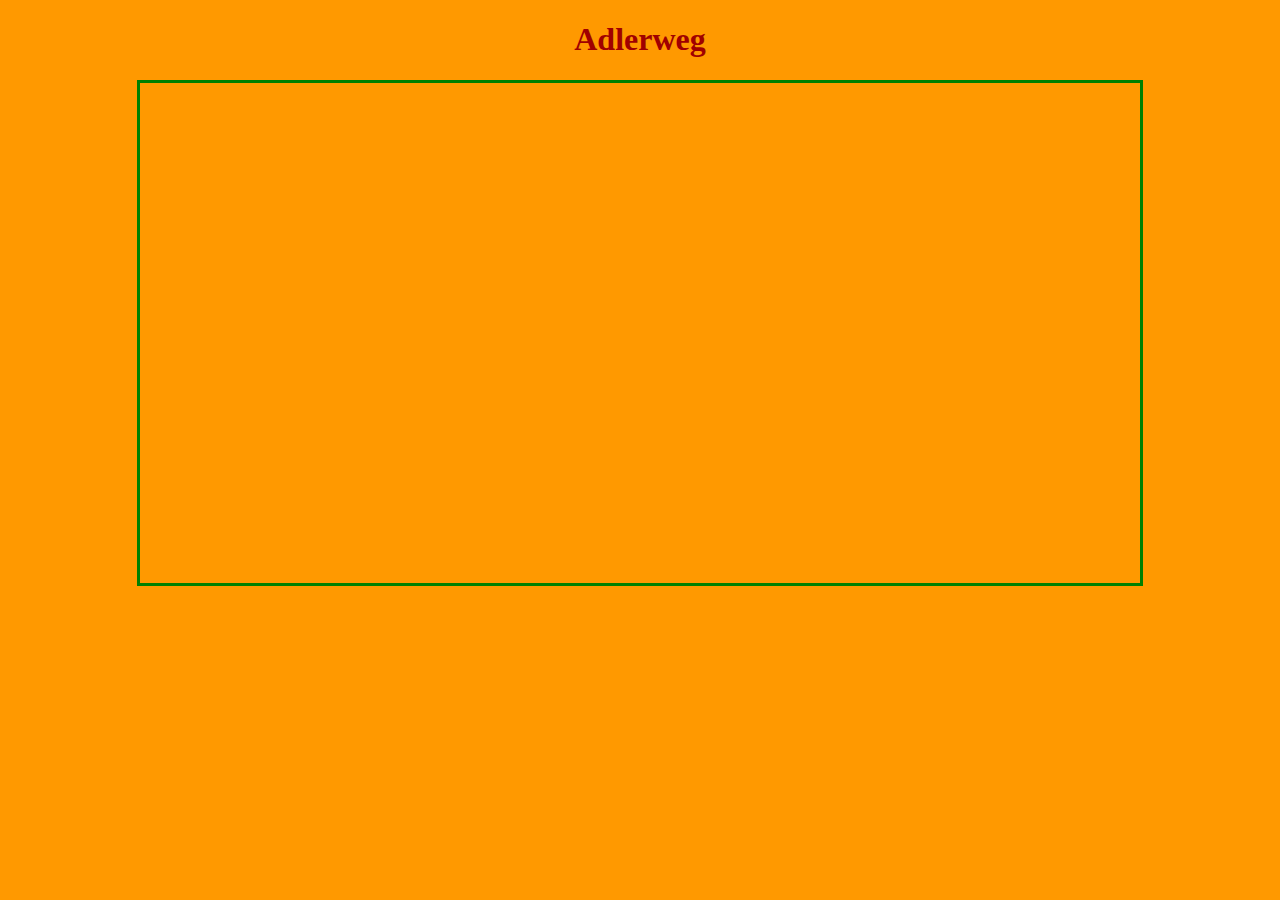
==== adler/index.html @ 20afea4a "File Aktualisierung" ====
<!DOCTYPE html>
<html>
	<head>
    <title>Adlerweg</title>
	<meta charset="utf-8">
	<link rel="stylesheet" href="http://cdn.leafletjs.com/leaflet/v0.7.7/leaflet.css" />
	<link rel="stylesheet" href="adler.css" />
		
	<script src="http://cdn.leafletjs.com/leaflet/v0.7.7/leaflet.js"></script>
	<script src="gpx/etappe01.js"></script>
	<script src="gpx/etappe02.js"></script>
	<script src="gpx/etappe03.js"></script>
</head>

 <body>
    <h1>Adlerweg</h1>
<p>
	<div id="adlerkarteDiv" style="width:1000px;height:500px"></div>
	<script>
	
	window.onload=function ()
	{
	
	var layers = { // http://www.basemap.at/wmts/1.0.0/WMTSCapabilities.xml
            geolandbasemap : L.tileLayer("http://{s}.wien.gv.at/basemap/geolandbasemap/normal/google3857/{z}/{y}/{x}.png", {
                subdomains : ['maps', 'maps1', 'maps2', 'maps3', 'maps4'],
                attribution : 'Datenquelle: <a href="http://www.basemap.at/">basemap.at</a>'
            }),
            bmapoverlay : L.tileLayer("http://{s}.wien.gv.at/basemap/bmapoverlay/normal/google3857/{z}/{y}/{x}.png", {
                subdomains : ['maps', 'maps1', 'maps2', 'maps3', 'maps4'],
                attribution : 'Datenquelle: <a href="http://www.basemap.at/">basemap.at</a>'
            }),
            bmapgrau : L.tileLayer("http://{s}.wien.gv.at/basemap/bmapgrau/normal/google3857/{z}/{y}/{x}.png", {
                subdomains : ['maps', 'maps1', 'maps2', 'maps3', 'maps4'],
                attribution : 'Datenquelle: <a href="http://www.basemap.at/">basemap.at</a>'
            }),
            bmaphidpi : L.tileLayer("http://{s}.wien.gv.at/basemap/bmaphidpi/normal/google3857/{z}/{y}/{x}.jpeg", {
                subdomains : ['maps', 'maps1', 'maps2', 'maps3', 'maps4'],
                attribution : 'Datenquelle: <a href="http://www.basemap.at/">basemap.at</a>'
            }),
            bmaporthofoto30cm : L.tileLayer("http://{s}.wien.gv.at/basemap/bmaporthofoto30cm/normal/google3857/{z}/{y}/{x}.jpeg", {
                subdomains : ['maps', 'maps1', 'maps2', 'maps3', 'maps4'],
                attribution : 'Datenquelle: <a href="http://www.basemap.at/">basemap.at</a>'
            }),
			osmLayer : L.tileLayer('http://{s}.tile.osm.org/{z}/{x}/{y}.png', {
				attribution: '&copy; <a href="http://osm.org/copyright">OpenStreetMap contributors</a>'
			})
        };
		
			var adlerkarte = L.map("adlerkarteDiv", {
			layers : [layers.geolandbasemap],
            center : [47.522, 12.429],
            zoom : 11
		});
			
		
	var etappe01 = L.geoJson(etappe01json, {style: {color:"#ff0000", weight: 6}});
	etappe01.bindPopup("<p<h1>1. Etappe</h1><h3>St. Johann bis Gaudeamushütte</h3></p>")
	
	var etappe02 = L.geoJson(etappe02json, {style: {color:"#0000ff", weight: 6}});
	etappe02.bindPopup("<p<h1>2. Etappe</h1><h3>Gaudeamushütte bis Hintersteiner See</h3></p>")
	
	var etappe03 = L.geoJson(etappe03json, {style: {color:"#00ff66", weight: 6}});
	etappe03.bindPopup("<p<h1>3. Etappe</h1><h3>Hintersteiner See bis Kufstein</h3></p>")
	
	var adlergroup = new L.featureGroup ([etappe01, etappe02, etappe03]);
		adlerkarte.addLayer(adlergroup);
		adlerkarte.fitBounds(adlergroup.getBounds());
		
        L.control.layers({
			"Open Street Map" : layers.osmLayer,
            "Geoland Basemap" : layers.geolandbasemap,
            "Geoland Basemap Overlay" : layers.bmapoverlay,
            "Geoland Basemap Grau": layers.bmapgrau,
            "Geoland Basemap High DPI" : layers.bmaphidpi,
            "Geoland Basemap Orthofoto" : layers.bmaporthofoto30cm
			},
			{"Tracks": adlergroup}
        ).addTo(adlerkarte);
		
		
		 L.control.scale({
            'imperial' : true
        }).addTo(adlerkarte);
	
	var bounds = adlergroup.getBounds();
	var url = "http://www.panoramio.com/map/get_panoramas.php?set=public&from=0&to=20"
		+'&minx='+bounds.getWest()
		+'&miny='+bounds.getSouth()
		+'&maxx='+bounds.getEast()
		+'&maxy='+bounds.getNorth()
		+'&size=mini_square&mapfilter=true&callback=zeigBilder';
		var script = document.createElement("script");
		script.src = url;
		document.getElementsByTagName('head')[0].appendChild(script);
		window.zeigBilder=function(data) {
			for (var i=0; i<data.photos.length; i++) {
			console.log("Fertig geladen: ", i, data.photos[i].photo_title);
		L.marker([data.photos[i].latitude, data.photos[i].longitude], {
		icon:L.icon({
			iconUrl:data.photos[i].photo_file_url
			})
		}).bindPopup("<h2>"+data.photos[i].photo_title
		+"</h2><a href='"+data.photos[i].photo_url+"'>Link zum Bild</a>")	
		.addTo(adlerkarte);
		}}
		
	var urlwiki = "http://api.geonames.org/wikipediaBoundingBoxJSON?username=oeggl"
		+'&west='+bounds.getWest()
		+'&south='+bounds.getSouth()
		+'&east='+bounds.getEast()
		+'&north='+bounds.getNorth()
		+'&lang=de'
		+'&callback=zeigText';
		var scriptwiki = document.createElement("script");
		scriptwiki.src = urlwiki;
		document.getElementsByTagName('head')[0].appendChild(scriptwiki);
		window.zeigText=function(datawiki) {
			//marker add, popup add, link add
		for (var i=0; i<datawiki.geonames.length; i++) {
			console.log("Wiki-Titel:"+datawiki.geonames[i].title);
			L.marker(	
				[datawiki.geonames[i].lat, datawiki.geonames[i].lng],
				{
					icon:L.icon({
						iconUrl: 'wikipedia_icon.png',
						iconSize: [40, 40]
					})
				}
			).bindPopup("<a href='http://"+datawiki.geonames[i].wikipediaUrl
				+"'>"+datawiki.geonames[i].title+"</a>").addTo(adlerkarte);
				
		
		}
		}
		};
</script>
</p>

  </body>
</html>
---- adler/adler.css ----
h1{color:rgb(160,0,0); /*darker red*/
	font-family: Georgia, Serif;
	font-size:24;
	text-align:center;
	}
h2 {color:rgb(184,0,0); /*red*/
	font-family:Georgia, Serif;
	font-size:18;
	text-align:center;
	}
	
h3 {color:rgb(160,0,0); /*darker red*/
	font-family:Georgia, Serif;
	font-size:16;
	text-align:center;
	}
	
#intro {
	color:rgb(0,0,0);
	font-family:Georgia, Serif;
	font-size:14;
	text-align:justify;
	margin:10%;
	margin-top:0%;
	margin-bottom: 5%;
	line-height:120%;
}
#main {
	color:rgb(0,0,0);
	font-family:Georgia, Serif;
	font-weight: bold;
	font-size:14;
	text-align:justify;
	margin:10%;
	margin-top:0%;
	line-height:120%;
	text-decoration: underline;
	border: 3px solid green;
	border-radius: 10px 10px 10px 10px;
}
body {
	background-color: #FF9900;
}

#adlerkarteDiv {
	border: 3px solid green;
	display:block;
	margin-left: auto;
	margin-right:auto;
	}
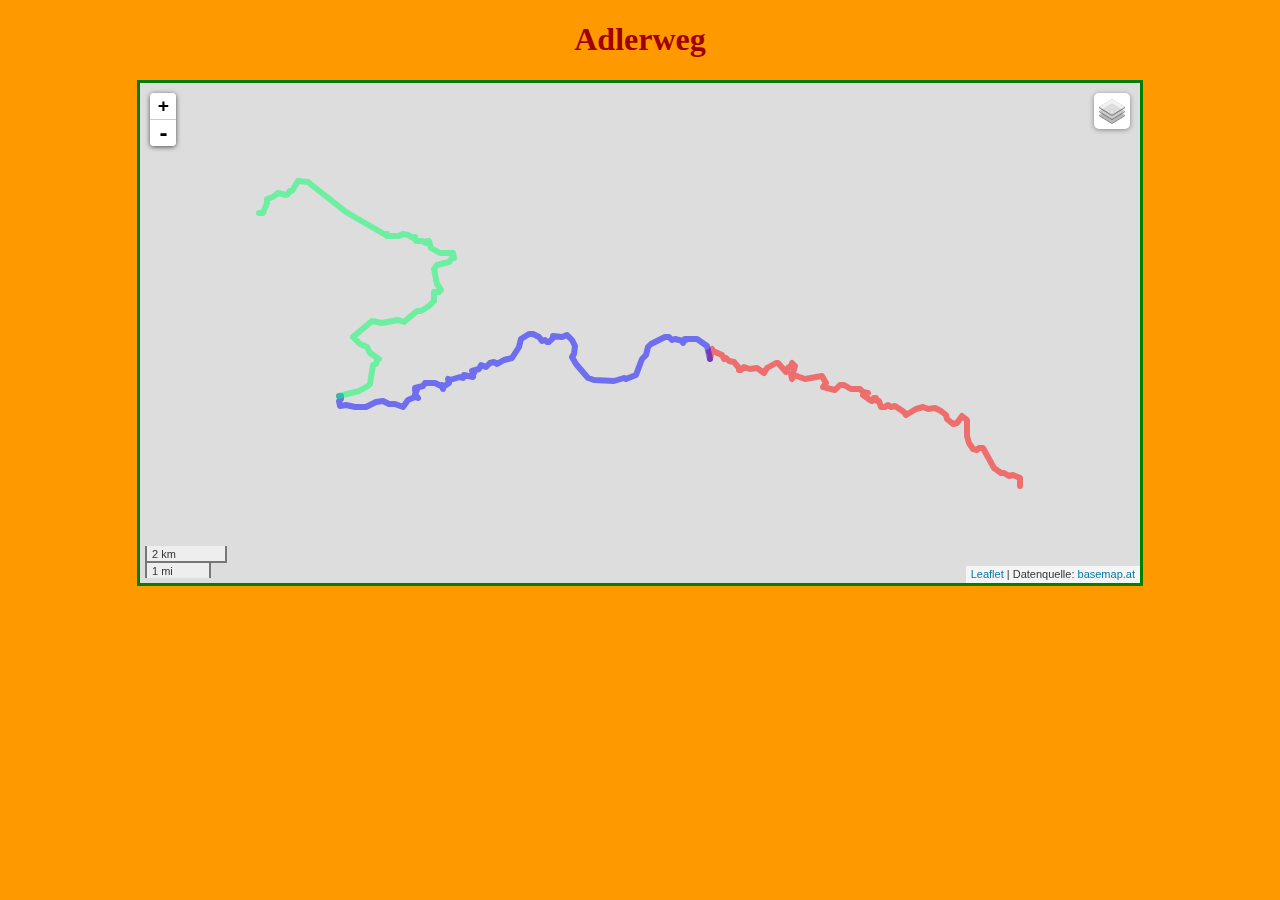
==== commit d91928f7: "Leaflet Ordner" ====
--- a/adler/index.html
+++ b/adler/index.html
@@ -1,141 +1,25 @@
 <!DOCTYPE html>
 <html>
-	<head>
+
+<head>
     <title>Adlerweg</title>
-	<meta charset="utf-8">
-	<link rel="stylesheet" href="http://cdn.leafletjs.com/leaflet/v0.7.7/leaflet.css" />
-	<link rel="stylesheet" href="adler.css" />
-		
-	<script src="http://cdn.leafletjs.com/leaflet/v0.7.7/leaflet.js"></script>
-	<script src="gpx/etappe01.js"></script>
-	<script src="gpx/etappe02.js"></script>
-	<script src="gpx/etappe03.js"></script>
+    <meta charset="utf-8">
+    <link rel="stylesheet" href="leaflet/leaflet.css" />
+    <link rel="stylesheet" href="adler.css" />
+
+    <script src="leaflet/leaflet.js"></script>
+    <script src="gpx/etappe01.js"></script>
+    <script src="gpx/etappe02.js"></script>
+    <script src="gpx/etappe03.js"></script>
+	<script src="adler.js"></script>
 </head>
 
- <body>
+<body>
     <h1>Adlerweg</h1>
-<p>
-	<div id="adlerkarteDiv" style="width:1000px;height:500px"></div>
-	<script>
-	
-	window.onload=function ()
-	{
-	
-	var layers = { // http://www.basemap.at/wmts/1.0.0/WMTSCapabilities.xml
-            geolandbasemap : L.tileLayer("http://{s}.wien.gv.at/basemap/geolandbasemap/normal/google3857/{z}/{y}/{x}.png", {
-                subdomains : ['maps', 'maps1', 'maps2', 'maps3', 'maps4'],
-                attribution : 'Datenquelle: <a href="http://www.basemap.at/">basemap.at</a>'
-            }),
-            bmapoverlay : L.tileLayer("http://{s}.wien.gv.at/basemap/bmapoverlay/normal/google3857/{z}/{y}/{x}.png", {
-                subdomains : ['maps', 'maps1', 'maps2', 'maps3', 'maps4'],
-                attribution : 'Datenquelle: <a href="http://www.basemap.at/">basemap.at</a>'
-            }),
-            bmapgrau : L.tileLayer("http://{s}.wien.gv.at/basemap/bmapgrau/normal/google3857/{z}/{y}/{x}.png", {
-                subdomains : ['maps', 'maps1', 'maps2', 'maps3', 'maps4'],
-                attribution : 'Datenquelle: <a href="http://www.basemap.at/">basemap.at</a>'
-            }),
-            bmaphidpi : L.tileLayer("http://{s}.wien.gv.at/basemap/bmaphidpi/normal/google3857/{z}/{y}/{x}.jpeg", {
-                subdomains : ['maps', 'maps1', 'maps2', 'maps3', 'maps4'],
-                attribution : 'Datenquelle: <a href="http://www.basemap.at/">basemap.at</a>'
-            }),
-            bmaporthofoto30cm : L.tileLayer("http://{s}.wien.gv.at/basemap/bmaporthofoto30cm/normal/google3857/{z}/{y}/{x}.jpeg", {
-                subdomains : ['maps', 'maps1', 'maps2', 'maps3', 'maps4'],
-                attribution : 'Datenquelle: <a href="http://www.basemap.at/">basemap.at</a>'
-            }),
-			osmLayer : L.tileLayer('http://{s}.tile.osm.org/{z}/{x}/{y}.png', {
-				attribution: '&copy; <a href="http://osm.org/copyright">OpenStreetMap contributors</a>'
-			})
-        };
-		
-			var adlerkarte = L.map("adlerkarteDiv", {
-			layers : [layers.geolandbasemap],
-            center : [47.522, 12.429],
-            zoom : 11
-		});
-			
-		
-	var etappe01 = L.geoJson(etappe01json, {style: {color:"#ff0000", weight: 6}});
-	etappe01.bindPopup("<p<h1>1. Etappe</h1><h3>St. Johann bis Gaudeamushütte</h3></p>")
-	
-	var etappe02 = L.geoJson(etappe02json, {style: {color:"#0000ff", weight: 6}});
-	etappe02.bindPopup("<p<h1>2. Etappe</h1><h3>Gaudeamushütte bis Hintersteiner See</h3></p>")
-	
-	var etappe03 = L.geoJson(etappe03json, {style: {color:"#00ff66", weight: 6}});
-	etappe03.bindPopup("<p<h1>3. Etappe</h1><h3>Hintersteiner See bis Kufstein</h3></p>")
-	
-	var adlergroup = new L.featureGroup ([etappe01, etappe02, etappe03]);
-		adlerkarte.addLayer(adlergroup);
-		adlerkarte.fitBounds(adlergroup.getBounds());
-		
-        L.control.layers({
-			"Open Street Map" : layers.osmLayer,
-            "Geoland Basemap" : layers.geolandbasemap,
-            "Geoland Basemap Overlay" : layers.bmapoverlay,
-            "Geoland Basemap Grau": layers.bmapgrau,
-            "Geoland Basemap High DPI" : layers.bmaphidpi,
-            "Geoland Basemap Orthofoto" : layers.bmaporthofoto30cm
-			},
-			{"Tracks": adlergroup}
-        ).addTo(adlerkarte);
-		
-		
-		 L.control.scale({
-            'imperial' : true
-        }).addTo(adlerkarte);
-	
-	var bounds = adlergroup.getBounds();
-	var url = "http://www.panoramio.com/map/get_panoramas.php?set=public&from=0&to=20"
-		+'&minx='+bounds.getWest()
-		+'&miny='+bounds.getSouth()
-		+'&maxx='+bounds.getEast()
-		+'&maxy='+bounds.getNorth()
-		+'&size=mini_square&mapfilter=true&callback=zeigBilder';
-		var script = document.createElement("script");
-		script.src = url;
-		document.getElementsByTagName('head')[0].appendChild(script);
-		window.zeigBilder=function(data) {
-			for (var i=0; i<data.photos.length; i++) {
-			console.log("Fertig geladen: ", i, data.photos[i].photo_title);
-		L.marker([data.photos[i].latitude, data.photos[i].longitude], {
-		icon:L.icon({
-			iconUrl:data.photos[i].photo_file_url
-			})
-		}).bindPopup("<h2>"+data.photos[i].photo_title
-		+"</h2><a href='"+data.photos[i].photo_url+"'>Link zum Bild</a>")	
-		.addTo(adlerkarte);
-		}}
-		
-	var urlwiki = "http://api.geonames.org/wikipediaBoundingBoxJSON?username=oeggl"
-		+'&west='+bounds.getWest()
-		+'&south='+bounds.getSouth()
-		+'&east='+bounds.getEast()
-		+'&north='+bounds.getNorth()
-		+'&lang=de'
-		+'&callback=zeigText';
-		var scriptwiki = document.createElement("script");
-		scriptwiki.src = urlwiki;
-		document.getElementsByTagName('head')[0].appendChild(scriptwiki);
-		window.zeigText=function(datawiki) {
-			//marker add, popup add, link add
-		for (var i=0; i<datawiki.geonames.length; i++) {
-			console.log("Wiki-Titel:"+datawiki.geonames[i].title);
-			L.marker(	
-				[datawiki.geonames[i].lat, datawiki.geonames[i].lng],
-				{
-					icon:L.icon({
-						iconUrl: 'wikipedia_icon.png',
-						iconSize: [40, 40]
-					})
-				}
-			).bindPopup("<a href='http://"+datawiki.geonames[i].wikipediaUrl
-				+"'>"+datawiki.geonames[i].title+"</a>").addTo(adlerkarte);
-				
-		
-		}
-		}
-		};
-</script>
-</p>
+    <p>
+        <div id="adlerkarteDiv" style="width:1000px;height:500px"></div>
+    </p>
 
-  </body>
+</body>
+
 </html>--- a/adler/leaflet/leaflet.css
+++ b/adler/leaflet/leaflet.css
@@ -0,0 +1,479 @@
+/* required styles */
+
+.leaflet-map-pane,
+.leaflet-tile,
+.leaflet-marker-icon,
+.leaflet-marker-shadow,
+.leaflet-tile-pane,
+.leaflet-tile-container,
+.leaflet-overlay-pane,
+.leaflet-shadow-pane,
+.leaflet-marker-pane,
+.leaflet-popup-pane,
+.leaflet-overlay-pane svg,
+.leaflet-zoom-box,
+.leaflet-image-layer,
+.leaflet-layer {
+	position: absolute;
+	left: 0;
+	top: 0;
+	}
+.leaflet-container {
+	overflow: hidden;
+	-ms-touch-action: none;
+	touch-action: none;
+	}
+.leaflet-tile,
+.leaflet-marker-icon,
+.leaflet-marker-shadow {
+	-webkit-user-select: none;
+	   -moz-user-select: none;
+	        user-select: none;
+	-webkit-user-drag: none;
+	}
+.leaflet-marker-icon,
+.leaflet-marker-shadow {
+	display: block;
+	}
+/* map is broken in FF if you have max-width: 100% on tiles */
+.leaflet-container img {
+	max-width: none !important;
+	}
+/* stupid Android 2 doesn't understand "max-width: none" properly */
+.leaflet-container img.leaflet-image-layer {
+	max-width: 15000px !important;
+	}
+.leaflet-tile {
+	filter: inherit;
+	visibility: hidden;
+	}
+.leaflet-tile-loaded {
+	visibility: inherit;
+	}
+.leaflet-zoom-box {
+	width: 0;
+	height: 0;
+	}
+/* workaround for https://bugzilla.mozilla.org/show_bug.cgi?id=888319 */
+.leaflet-overlay-pane svg {
+	-moz-user-select: none;
+	}
+
+.leaflet-tile-pane    { z-index: 2; }
+.leaflet-objects-pane { z-index: 3; }
+.leaflet-overlay-pane { z-index: 4; }
+.leaflet-shadow-pane  { z-index: 5; }
+.leaflet-marker-pane  { z-index: 6; }
+.leaflet-popup-pane   { z-index: 7; }
+
+.leaflet-vml-shape {
+	width: 1px;
+	height: 1px;
+	}
+.lvml {
+	behavior: url(#default#VML);
+	display: inline-block;
+	position: absolute;
+	}
+
+
+/* control positioning */
+
+.leaflet-control {
+	position: relative;
+	z-index: 7;
+	pointer-events: auto;
+	}
+.leaflet-top,
+.leaflet-bottom {
+	position: absolute;
+	z-index: 1000;
+	pointer-events: none;
+	}
+.leaflet-top {
+	top: 0;
+	}
+.leaflet-right {
+	right: 0;
+	}
+.leaflet-bottom {
+	bottom: 0;
+	}
+.leaflet-left {
+	left: 0;
+	}
+.leaflet-control {
+	float: left;
+	clear: both;
+	}
+.leaflet-right .leaflet-control {
+	float: right;
+	}
+.leaflet-top .leaflet-control {
+	margin-top: 10px;
+	}
+.leaflet-bottom .leaflet-control {
+	margin-bottom: 10px;
+	}
+.leaflet-left .leaflet-control {
+	margin-left: 10px;
+	}
+.leaflet-right .leaflet-control {
+	margin-right: 10px;
+	}
+
+
+/* zoom and fade animations */
+
+.leaflet-fade-anim .leaflet-tile,
+.leaflet-fade-anim .leaflet-popup {
+	opacity: 0;
+	-webkit-transition: opacity 0.2s linear;
+	   -moz-transition: opacity 0.2s linear;
+	     -o-transition: opacity 0.2s linear;
+	        transition: opacity 0.2s linear;
+	}
+.leaflet-fade-anim .leaflet-tile-loaded,
+.leaflet-fade-anim .leaflet-map-pane .leaflet-popup {
+	opacity: 1;
+	}
+
+.leaflet-zoom-anim .leaflet-zoom-animated {
+	-webkit-transition: -webkit-transform 0.25s cubic-bezier(0,0,0.25,1);
+	   -moz-transition:    -moz-transform 0.25s cubic-bezier(0,0,0.25,1);
+	     -o-transition:      -o-transform 0.25s cubic-bezier(0,0,0.25,1);
+	        transition:         transform 0.25s cubic-bezier(0,0,0.25,1);
+	}
+.leaflet-zoom-anim .leaflet-tile,
+.leaflet-pan-anim .leaflet-tile,
+.leaflet-touching .leaflet-zoom-animated {
+	-webkit-transition: none;
+	   -moz-transition: none;
+	     -o-transition: none;
+	        transition: none;
+	}
+
+.leaflet-zoom-anim .leaflet-zoom-hide {
+	visibility: hidden;
+	}
+
+
+/* cursors */
+
+.leaflet-clickable {
+	cursor: pointer;
+	}
+.leaflet-container {
+	cursor: -webkit-grab;
+	cursor:    -moz-grab;
+	}
+.leaflet-popup-pane,
+.leaflet-control {
+	cursor: auto;
+	}
+.leaflet-dragging .leaflet-container,
+.leaflet-dragging .leaflet-clickable {
+	cursor: move;
+	cursor: -webkit-grabbing;
+	cursor:    -moz-grabbing;
+	}
+
+
+/* visual tweaks */
+
+.leaflet-container {
+	background: #ddd;
+	outline: 0;
+	}
+.leaflet-container a {
+	color: #0078A8;
+	}
+.leaflet-container a.leaflet-active {
+	outline: 2px solid orange;
+	}
+.leaflet-zoom-box {
+	border: 2px dotted #38f;
+	background: rgba(255,255,255,0.5);
+	}
+
+
+/* general typography */
+.leaflet-container {
+	font: 12px/1.5 "Helvetica Neue", Arial, Helvetica, sans-serif;
+	}
+
+
+/* general toolbar styles */
+
+.leaflet-bar {
+	box-shadow: 0 1px 5px rgba(0,0,0,0.65);
+	border-radius: 4px;
+	}
+.leaflet-bar a,
+.leaflet-bar a:hover {
+	background-color: #fff;
+	border-bottom: 1px solid #ccc;
+	width: 26px;
+	height: 26px;
+	line-height: 26px;
+	display: block;
+	text-align: center;
+	text-decoration: none;
+	color: black;
+	}
+.leaflet-bar a,
+.leaflet-control-layers-toggle {
+	background-position: 50% 50%;
+	background-repeat: no-repeat;
+	display: block;
+	}
+.leaflet-bar a:hover {
+	background-color: #f4f4f4;
+	}
+.leaflet-bar a:first-child {
+	border-top-left-radius: 4px;
+	border-top-right-radius: 4px;
+	}
+.leaflet-bar a:last-child {
+	border-bottom-left-radius: 4px;
+	border-bottom-right-radius: 4px;
+	border-bottom: none;
+	}
+.leaflet-bar a.leaflet-disabled {
+	cursor: default;
+	background-color: #f4f4f4;
+	color: #bbb;
+	}
+
+.leaflet-touch .leaflet-bar a {
+	width: 30px;
+	height: 30px;
+	line-height: 30px;
+	}
+
+
+/* zoom control */
+
+.leaflet-control-zoom-in,
+.leaflet-control-zoom-out {
+	font: bold 18px 'Lucida Console', Monaco, monospace;
+	text-indent: 1px;
+	}
+.leaflet-control-zoom-out {
+	font-size: 20px;
+	}
+
+.leaflet-touch .leaflet-control-zoom-in {
+	font-size: 22px;
+	}
+.leaflet-touch .leaflet-control-zoom-out {
+	font-size: 24px;
+	}
+
+
+/* layers control */
+
+.leaflet-control-layers {
+	box-shadow: 0 1px 5px rgba(0,0,0,0.4);
+	background: #fff;
+	border-radius: 5px;
+	}
+.leaflet-control-layers-toggle {
+	background-image: url(images/layers.png);
+	width: 36px;
+	height: 36px;
+	}
+.leaflet-retina .leaflet-control-layers-toggle {
+	background-image: url(images/layers-2x.png);
+	background-size: 26px 26px;
+	}
+.leaflet-touch .leaflet-control-layers-toggle {
+	width: 44px;
+	height: 44px;
+	}
+.leaflet-control-layers .leaflet-control-layers-list,
+.leaflet-control-layers-expanded .leaflet-control-layers-toggle {
+	display: none;
+	}
+.leaflet-control-layers-expanded .leaflet-control-layers-list {
+	display: block;
+	position: relative;
+	}
+.leaflet-control-layers-expanded {
+	padding: 6px 10px 6px 6px;
+	color: #333;
+	background: #fff;
+	}
+.leaflet-control-layers-selector {
+	margin-top: 2px;
+	position: relative;
+	top: 1px;
+	}
+.leaflet-control-layers label {
+	display: block;
+	}
+.leaflet-control-layers-separator {
+	height: 0;
+	border-top: 1px solid #ddd;
+	margin: 5px -10px 5px -6px;
+	}
+
+
+/* attribution and scale controls */
+
+.leaflet-container .leaflet-control-attribution {
+	background: #fff;
+	background: rgba(255, 255, 255, 0.7);
+	margin: 0;
+	}
+.leaflet-control-attribution,
+.leaflet-control-scale-line {
+	padding: 0 5px;
+	color: #333;
+	}
+.leaflet-control-attribution a {
+	text-decoration: none;
+	}
+.leaflet-control-attribution a:hover {
+	text-decoration: underline;
+	}
+.leaflet-container .leaflet-control-attribution,
+.leaflet-container .leaflet-control-scale {
+	font-size: 11px;
+	}
+.leaflet-left .leaflet-control-scale {
+	margin-left: 5px;
+	}
+.leaflet-bottom .leaflet-control-scale {
+	margin-bottom: 5px;
+	}
+.leaflet-control-scale-line {
+	border: 2px solid #777;
+	border-top: none;
+	line-height: 1.1;
+	padding: 2px 5px 1px;
+	font-size: 11px;
+	white-space: nowrap;
+	overflow: hidden;
+	-moz-box-sizing: content-box;
+	     box-sizing: content-box;
+
+	background: #fff;
+	background: rgba(255, 255, 255, 0.5);
+	}
+.leaflet-control-scale-line:not(:first-child) {
+	border-top: 2px solid #777;
+	border-bottom: none;
+	margin-top: -2px;
+	}
+.leaflet-control-scale-line:not(:first-child):not(:last-child) {
+	border-bottom: 2px solid #777;
+	}
+
+.leaflet-touch .leaflet-control-attribution,
+.leaflet-touch .leaflet-control-layers,
+.leaflet-touch .leaflet-bar {
+	box-shadow: none;
+	}
+.leaflet-touch .leaflet-control-layers,
+.leaflet-touch .leaflet-bar {
+	border: 2px solid rgba(0,0,0,0.2);
+	background-clip: padding-box;
+	}
+
+
+/* popup */
+
+.leaflet-popup {
+	position: absolute;
+	text-align: center;
+	}
+.leaflet-popup-content-wrapper {
+	padding: 1px;
+	text-align: left;
+	border-radius: 12px;
+	}
+.leaflet-popup-content {
+	margin: 13px 19px;
+	line-height: 1.4;
+	}
+.leaflet-popup-content p {
+	margin: 18px 0;
+	}
+.leaflet-popup-tip-container {
+	margin: 0 auto;
+	width: 40px;
+	height: 20px;
+	position: relative;
+	overflow: hidden;
+	}
+.leaflet-popup-tip {
+	width: 17px;
+	height: 17px;
+	padding: 1px;
+
+	margin: -10px auto 0;
+
+	-webkit-transform: rotate(45deg);
+	   -moz-transform: rotate(45deg);
+	    -ms-transform: rotate(45deg);
+	     -o-transform: rotate(45deg);
+	        transform: rotate(45deg);
+	}
+.leaflet-popup-content-wrapper,
+.leaflet-popup-tip {
+	background: white;
+
+	box-shadow: 0 3px 14px rgba(0,0,0,0.4);
+	}
+.leaflet-container a.leaflet-popup-close-button {
+	position: absolute;
+	top: 0;
+	right: 0;
+	padding: 4px 4px 0 0;
+	text-align: center;
+	width: 18px;
+	height: 14px;
+	font: 16px/14px Tahoma, Verdana, sans-serif;
+	color: #c3c3c3;
+	text-decoration: none;
+	font-weight: bold;
+	background: transparent;
+	}
+.leaflet-container a.leaflet-popup-close-button:hover {
+	color: #999;
+	}
+.leaflet-popup-scrolled {
+	overflow: auto;
+	border-bottom: 1px solid #ddd;
+	border-top: 1px solid #ddd;
+	}
+
+.leaflet-oldie .leaflet-popup-content-wrapper {
+	zoom: 1;
+	}
+.leaflet-oldie .leaflet-popup-tip {
+	width: 24px;
+	margin: 0 auto;
+
+	-ms-filter: "progid:DXImageTransform.Microsoft.Matrix(M11=0.70710678, M12=0.70710678, M21=-0.70710678, M22=0.70710678)";
+	filter: progid:DXImageTransform.Microsoft.Matrix(M11=0.70710678, M12=0.70710678, M21=-0.70710678, M22=0.70710678);
+	}
+.leaflet-oldie .leaflet-popup-tip-container {
+	margin-top: -1px;
+	}
+
+.leaflet-oldie .leaflet-control-zoom,
+.leaflet-oldie .leaflet-control-layers,
+.leaflet-oldie .leaflet-popup-content-wrapper,
+.leaflet-oldie .leaflet-popup-tip {
+	border: 1px solid #999;
+	}
+
+
+/* div icon */
+
+.leaflet-div-icon {
+	background: #fff;
+	border: 1px solid #666;
+	}
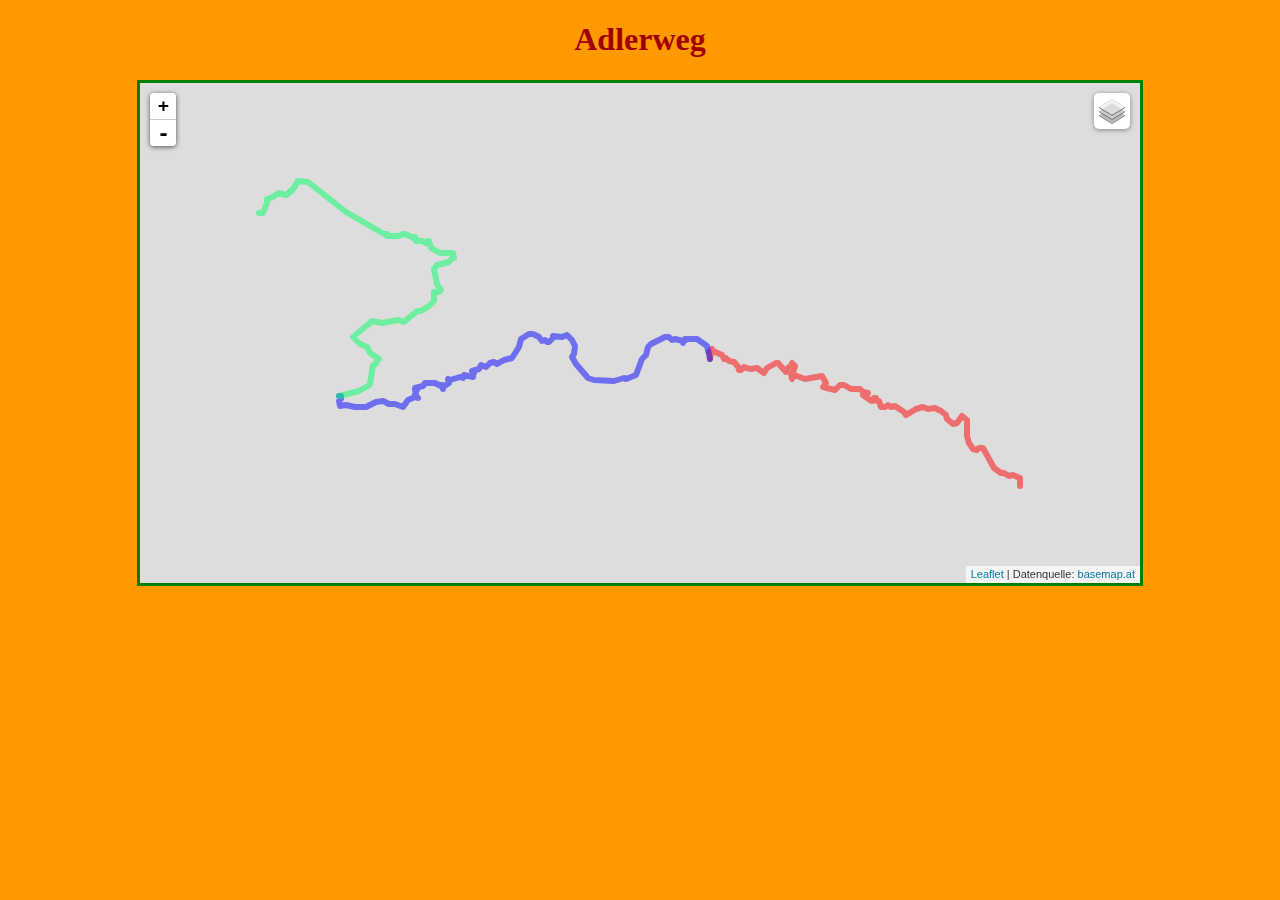
==== commit 98503f17: "neues Projekt" ====
--- a/adler/index.html
+++ b/adler/index.html
@@ -6,12 +6,18 @@
     <meta charset="utf-8">
     <link rel="stylesheet" href="leaflet/leaflet.css" />
     <link rel="stylesheet" href="adler.css" />
+	<link rel="stylesheet" href="elevation/dist/leaflet.elevation-0.0.4.css" />
 
     <script src="leaflet/leaflet.js"></script>
+	<script src="http://d3js.org/d3.v3.min.js"></script>
     <script src="gpx/etappe01.js"></script>
     <script src="gpx/etappe02.js"></script>
     <script src="gpx/etappe03.js"></script>
-	<script src="adler.js"></script>
+    <script src="adler.js"></script>
+	<script src="hoehe.js"></script>
+	<script src="leaflet-hash.js"></script>
+	<script src="elevation/dist/leaflet.elevation-0.0.4.min.js"></script>
+	
 </head>
 
 <body>
--- a/adler/elevation/dist/leaflet.elevation-0.0.4.css
+++ b/adler/elevation/dist/leaflet.elevation-0.0.4.css
@@ -0,0 +1 @@
+.lime-theme.leaflet-control.elevation .background{background-color:rgba(156,194,34,.2);-webkit-border-radius:5px;-moz-border-radius:5px;-ms-border-radius:5px;-o-border-radius:5px;border-radius:5px}.lime-theme.leaflet-control.elevation .axis line,.lime-theme.leaflet-control.elevation .axis path{fill:none;stroke:#566b13;stroke-width:2}.lime-theme.leaflet-control.elevation .mouse-drag{fill:rgba(99,126,11,.4)}.lime-theme.leaflet-control.elevation .elevation-toggle{cursor:pointer;box-shadow:0 1px 7px rgba(0,0,0,.4);-webkit-border-radius:5px;border-radius:5px;width:36px;height:36px;background-color:#f8f8f9}.lime-theme.leaflet-control.elevation .elevation-toggle-icon{background:url(images/elevation-lime.png) no-repeat center center}.lime-theme.leaflet-control.elevation .area{fill:#9cc222}.lime-theme.leaflet-control.elevation .mouse-focus-line{pointer-events:none;stroke-width:1;stroke:#101404}.lime-theme.leaflet-control.elevation-collapsed .background{display:none}.lime-theme.leaflet-control.elevation-collapsed .elevation-toggle{display:block}.lime-theme.height-focus{stroke:#9cc222;fill:#9cc222}.lime-theme.height-focus.line{pointer-events:none;stroke-width:2}.steelblue-theme.leaflet-control.elevation .background{background-color:rgba(70,130,180,.2);-webkit-border-radius:5px;-moz-border-radius:5px;-ms-border-radius:5px;-o-border-radius:5px;border-radius:5px}.steelblue-theme.leaflet-control.elevation .axis line,.steelblue-theme.leaflet-control.elevation .axis path{fill:none;stroke:#0d1821;stroke-width:2}.steelblue-theme.leaflet-control.elevation .mouse-drag{fill:rgba(23,74,117,.4)}.steelblue-theme.leaflet-control.elevation .elevation-toggle{cursor:pointer;box-shadow:0 1px 7px rgba(0,0,0,.4);-webkit-border-radius:5px;border-radius:5px;width:36px;height:36px;background-color:#f8f8f9}.steelblue-theme.leaflet-control.elevation .elevation-toggle-icon{background:url(images/elevation-steelblue.png) no-repeat center center}.steelblue-theme.leaflet-control.elevation .area{fill:#4682b4}.steelblue-theme.leaflet-control.elevation .mouse-focus-line{pointer-events:none;stroke-width:1;stroke:#0d1821}.steelblue-theme.leaflet-control.elevation-collapsed .background{display:none}.steelblue-theme.leaflet-control.elevation-collapsed .elevation-toggle{display:block}.steelblue-theme.height-focus{stroke:#4682b4;fill:#4682b4}.steelblue-theme.height-focus.line{pointer-events:none;stroke-width:2}.purple-theme.leaflet-control.elevation .background{background-color:rgba(115,44,123,.2);-webkit-border-radius:5px;-moz-border-radius:5px;-ms-border-radius:5px;-o-border-radius:5px;border-radius:5px}.purple-theme.leaflet-control.elevation .axis line,.purple-theme.leaflet-control.elevation .axis path{fill:none;stroke:#2d1130;stroke-width:2}.purple-theme.leaflet-control.elevation .mouse-drag{fill:rgba(74,14,80,.4)}.purple-theme.leaflet-control.elevation .elevation-toggle{cursor:pointer;box-shadow:0 1px 7px rgba(0,0,0,.4);-webkit-border-radius:5px;border-radius:5px;width:36px;height:36px;background-color:#f8f8f9}.purple-theme.leaflet-control.elevation .elevation-toggle-icon{background:url(images/elevation-purple.png) no-repeat center center}.purple-theme.leaflet-control.elevation .area{fill:#732c7b}.purple-theme.leaflet-control.elevation .mouse-focus-line{pointer-events:none;stroke-width:1;stroke:#000}.purple-theme.leaflet-control.elevation-collapsed .background{display:none}.purple-theme.leaflet-control.elevation-collapsed .elevation-toggle{display:block}.purple-theme.height-focus{stroke:#732c7b;fill:#732c7b}.purple-theme.height-focus.line{pointer-events:none;stroke-width:2}